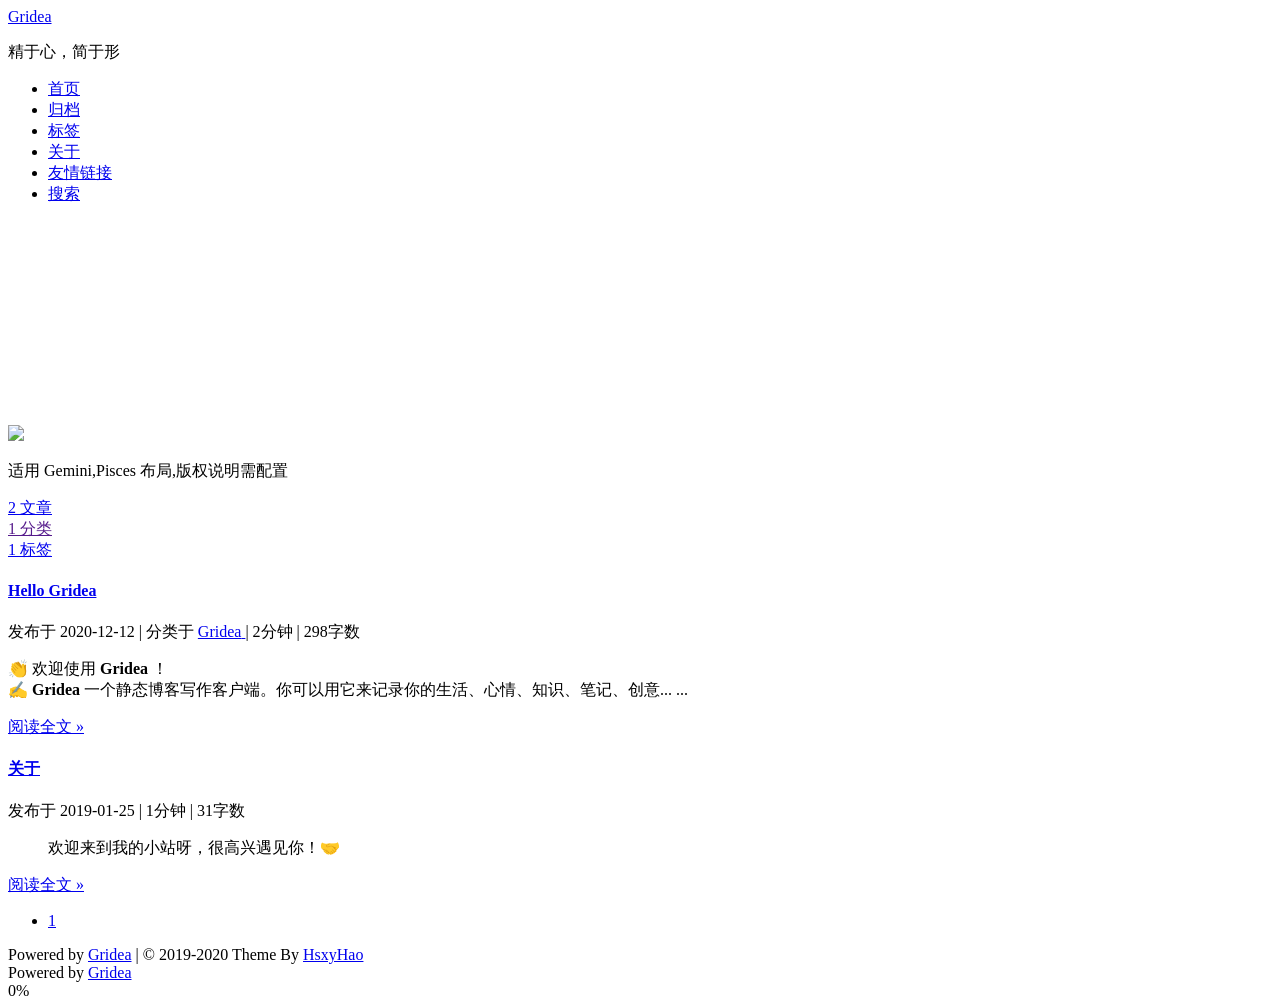
==== index.html @ 8494e942 "update from gridea: 2021-04-01 00:07:51" ====
<!DOCTYPE html>
<html>

<head>
  <meta charset="UTF-8" />

<meta name="viewport" content="width=device-width, initial-scale=1.0, user-scalable=no">
<meta name="keywords" content="Gridea静态个人博客">
<meta name="description" content="温故而知新">
<meta name="theme-color" content="#000">
<title>Gridea</title>
<link rel="shortcut icon" href="https://cdn.jsdelivr.net/gh/feiyu0/gridea.github.io@gridea/favicon.ico?v=1617206867383">
<link rel="stylesheet" href="https://cdn.jsdelivr.net/gh/feiyu0/gridea.github.io@gridea/media/css/pisces.css">
<link rel="stylesheet" href="https://cdn.jsdelivr.net/gh/feiyu0/gridea.github.io@gridea/media/fonts/font-awesome.css">
<link
  href="//fonts.googleapis.com/css?family=Monda:300,300italic,400,400italic,700,700italic|Roboto Slab:300,300italic,400,400italic,700,700italic|Rosario:300,300italic,400,400italic,700,700italic|PT Mono:300,300italic,400,400italic,700,700italic&subset=latin,latin-ext"
  rel="stylesheet" type="text/css">

<link href="https://cdn.jsdelivr.net/gh/feiyu0/gridea.github.io@gridea/media/hljs/styles/androidstudio.css"
  rel="stylesheet">

<link rel="stylesheet" href="https://cdn.jsdelivr.net/gh/feiyu0/gridea.github.io@gridea/styles/main.css">

<script src="https://cdn.jsdelivr.net/gh/feiyu0/gridea.github.io@gridea/media/hljs/highlight.js"></script>
<script src="https://cdn.jsdelivr.net/npm/velocity-animate@1.5.0/velocity.min.js"></script>
<script src="https://cdn.jsdelivr.net/npm/velocity-animate@1.5.0/velocity.ui.min.js"></script>
<link rel="stylesheet" href="https://cdn.jsdelivr.net/npm/katex@0.11.1/dist/katex.min.css"
  integrity="sha384-zB1R0rpPzHqg7Kpt0Aljp8JPLqbXI3bhnPWROx27a9N0Ll6ZP/+DiW/UqRcLbRjq" crossorigin="anonymous">


<script defer src="https://cdn.jsdelivr.net/npm/katex@0.11.1/dist/katex.min.js"
  integrity="sha384-y23I5Q6l+B6vatafAwxRu/0oK/79VlbSz7Q9aiSZUvyWYIYsd+qj+o24G5ZU2zJz" crossorigin="anonymous"></script>
<script defer src="https://cdn.jsdelivr.net/npm/katex@0.11.1/dist/contrib/auto-render.min.js"
  integrity="sha384-kWPLUVMOks5AQFrykwIup5lo0m3iMkkHrD0uJ4H5cjeGihAutqP0yW0J6dpFiVkI" crossorigin="anonymous"
  onload="renderMathInElement(document.body);"></script>





</head>

<body>
  <div class="head-top-line"></div>
  <div class="header-box">
    
<div class="pisces">
  <header class="header  ">
    <div class="blog-header box-shadow-wrapper bg-color " id="header">
      <div class="nav-toggle" id="nav_toggle">
        <div class="toggle-box">
          <div class="line line-top"></div>
          <div class="line line-center"></div>
          <div class="line line-bottom"></div>
        </div>
      </div>
      <div class="site-meta">       
        <div class="site-title">
          
            <a href="/" class="brand">
              <span>Gridea</span>
            </a>  
          
        </div>
        
          <p class="subtitle">精于心，简于形</p>
        
      </div>
      <nav class="site-nav" id="site_nav">
        <ul id="nav_ul">
          
            
            
              
            
            <li class="nav-item nav-item-active">
              
              
                <a href="/" target="_self">
                  <i class="fa fa-home"></i> 首页
                </a>
              
            </li>
          
            
            
              
            
            <li class="nav-item ">
              
              
                <a href="/archives/" target="_self">
                  <i class="fa fa-archive"></i> 归档
                </a>
              
            </li>
          
            
            
              
            
            <li class="nav-item ">
              
              
                <a href="/tags/" target="_self">
                  <i class="fa fa-tags"></i> 标签
                </a>
              
            </li>
          
            
            
              
            
            <li class="nav-item ">
              
              
                <a href="/post/about/" target="_self">
                  <i class="fa fa-user"></i> 关于
                </a>
              
            </li>
          
          
            
              <li class="nav-item ">
                <a href="/friends/" target="_self">
                  
                    <i class="fa fa-address-book"></i> 友情链接
                  
                </a>
              </li>
            
          
          
            <li id="fa_search" class="nav-item">
              <a href="javascript:void(0);">
                <i class="fa fa-search"></i> <span class="language" data-lan="search">搜索</span>
              </a>
            </li>
          
        </ul>
      </nav>
    </div>
  </header>
</div>

<script type="text/javascript"> 
 
  let showNav = true;

  let navToggle = document.querySelector('#nav_toggle'),
  siteNav = document.querySelector('#site_nav');
  
  function navClick() {
    let sideBar = document.querySelector('.sidebar');
    let navUl = document.querySelector('#nav_ul');
    navToggle.classList.toggle('nav-toggle-active');
    siteNav.classList.toggle('nav-menu-active');
    if (siteNav.classList.contains('nav-menu-active')) {
      siteNav.style = "height: " + (navUl.children.length * 42) +"px !important";
    } else {
      siteNav.style = "";
    }
  }

  navToggle.addEventListener('click',navClick);  
</script>
  </div>
  <div class="main-continer">
    
    <div
      class="section-layout pisces ">
      <div class="section-layout-wrapper">
        <div id="sidebarMeta" class="sidebar">
    
<div class="sidebar-wrapper box-shadow-wrapper bg-color">
  <div class="sidebar-item">
    <img class="site-author-image right-motion" src="https://cdn.jsdelivr.net/gh/feiyu0/gridea.github.io@gridea/images/avatar.png"/>
    <p class="site-author-name">适用 Gemini,Pisces 布局,版权说明需配置</p>
    
  </div>
  <div class="sidebar-item side-item-stat right-motion">
    <div class="sidebar-item-box">
      <a href="/archives/">
        
        <span class="site-item-stat-count">2</span>
        <span class="site-item-stat-name language" data-lan="article">文章</span>
      </a>
    </div>
    <div class="sidebar-item-box">
      <a href="">
        <span class="site-item-stat-count">1</span>
        <span class="site-item-stat-name language" data-lan="category">分类</span>
      </a>
    </div>
    <div class="sidebar-item-box">
      <a href="/tags/">
        <span class="site-item-stat-count">1</span>
        <span class="site-item-stat-name language" data-lan="tag">标签</span>
      </a>
    </div>
  </div>
  
    
  
  



</div>
</div>
<script>
  let sidebarMeta = document.querySelector('#sidebarMeta');
  let scheme = 'pisces';
  let sidebarWrapper = document.querySelector('.sidebar-wrapper');
  if (sidebarMeta && (scheme === 'pisces' || scheme === 'gemini')) {
    document.addEventListener('scroll', function(e) {
      if (document.scrollingElement.scrollTop > parseInt(sidebarMeta.style.marginTop) + 10) {
        sidebarWrapper.classList.add('home-sidebar-fixed')
      } else {
        sidebarWrapper.classList.remove('home-sidebar-fixed')
      }
    });
  }
  </script>
        <div class="section-box pisces">
          <section class="section bg-color posts-expand slide-down-in">
            
  <article class="post-list-box  post box-shadow-wrapper">
    <div class="article-wrapper bg-color">
      <section class="post-header">
  <h1 class="post-title">
    <a class="post-title-link" href="https://tech.tichieru.bid/post/hello-gridea/">
      Hello Gridea
    </a>
  </h1>
  <div class="post-meta">
    
    <span class="meta-item pc-show">
      <i class="fa fa-calendar-o"></i>
      <span class="language" data-lan="publish">发布于</span>
      <span class="publish-time" data-t="2020-12-12 00:00:00">2020-12-12</span>
      <span class="post-meta-divider pc-show">|</span>
    </span>
    
    <span class="meta-item">
      <i class="fa fa-folder-o"></i>
      <span class="pc-show language" data-lan="category-in">分类于</span>
      
      
      <a href="https://tech.tichieru.bid/tag/OXZzMtm9F/">
        <span>Gridea</span>
      </a>
      
      
    </span>
    <span class="post-meta-divider">|</span>
    
    <span class="meta-item">
      <i class="fa fa-clock-o"></i>
      <span>2<span class="language" data-lan="minute">分钟</span></span>
    </span>
    <span class="meta-item">
      <span class="post-meta-divider">|</span>
      <i class="fa fa-file-word-o"></i>
      <span>298<span class="pc-show language" data-lan="words">字数</span></span>
    </span>
    
  </div>
</section>
      <div class="post-body">
        
        
          
            <p>👏  欢迎使用 <strong>Gridea</strong> ！<br>
✍️  <strong>Gridea</strong> 一个静态博客写作客户端。你可以用它来记录你的生活、心情、知识、笔记、创意... ...</p>

          
        
        
        <div class="post-button text-center">
          <a class="btn language" data-lan="read-more" href="https://tech.tichieru.bid/post/hello-gridea/" rel="contents">
            阅读全文 »
          </a>
        </div>
        
      </div>
      
        <footer class="post-footer">
          <div class="post-eof"></div>
        </footer>
      
    </div>
  </article>

  <article class="post-list-box  post box-shadow-wrapper">
    <div class="article-wrapper bg-color">
      <section class="post-header">
  <h1 class="post-title">
    <a class="post-title-link" href="https://tech.tichieru.bid/post/about/">
      关于
    </a>
  </h1>
  <div class="post-meta">
    
    <span class="meta-item pc-show">
      <i class="fa fa-calendar-o"></i>
      <span class="language" data-lan="publish">发布于</span>
      <span class="publish-time" data-t="2019-01-25 19:09:48">2019-01-25</span>
      <span class="post-meta-divider pc-show">|</span>
    </span>
    
    <span class="meta-item">
      <i class="fa fa-clock-o"></i>
      <span>1<span class="language" data-lan="minute">分钟</span></span>
    </span>
    <span class="meta-item">
      <span class="post-meta-divider">|</span>
      <i class="fa fa-file-word-o"></i>
      <span>31<span class="pc-show language" data-lan="words">字数</span></span>
    </span>
    
  </div>
</section>
      <div class="post-body">
        
        
          
            <!-- 没有手动摘要切开启了自动摘要,则根据配置筛除摘要内容 -->
            
            
              
              
              
            
              
              
              
            
              
              
              
            
            
              <p><blockquote>
<p>欢迎来到我的小站呀，很高兴遇见你！🤝</p>
</blockquote>

                
              <p>
            
          
        
        
        <div class="post-button text-center">
          <a class="btn language" data-lan="read-more" href="https://tech.tichieru.bid/post/about/" rel="contents">
            阅读全文 »
          </a>
        </div>
        
      </div>
      
        <footer class="post-footer">
          <div class="post-eof"></div>
        </footer>
      
    </div>
  </article>
  
            
            
<div class="page bg-color">
  <ul class="pagination-ul">
    
    
      
        <li class="pagination-li pagination-active">
            <a href="/page/../">
              1
            </a>
        </li>
      
    
    
  </ul>
</div>
          </section>
        </div>
      </div>
    </div>
    <div class="footer-box">
  <footer class="footer">
    <div class="copyright">
      Powered by <a href="https://github.com/getgridea/gridea" target="_blank">Gridea</a> | © 2019-2020 Theme By <a
        href="https://github.com/hsxyhao/gridea-theme-next" target="_blank">HsxyHao</a>
    </div>
    <div class="poweredby">
      Powered by <a href="https://github.com/getgridea/gridea" target="_blank">Gridea</a>
    </div>
  </footer>
  
  
  <div class="pisces back-to-top" id="back_to_top">
    <i class="fa fa-arrow-up"></i>
    
    <span class="scrollpercent">
      <span id="back_to_top_text">0</span>%
    </span>
    
  </div>
  
  
  
  
  <link rel="stylesheet" href="https://cdn.jsdelivr.net/npm/aplayer@1.10.1/dist/APlayer.min.css">
  <script src="https://cdn.jsdelivr.net/npm/aplayer@1.10.1/dist/APlayer.min.js"></script>
  <div class="aplayer" id="aplayer"></div>
  <script>
  let musics = JSON.parse('[{"author":"テイルズウィーバー オリジナル・サウンドトラック プラス","cover":"","lrc":"","musicLink":"https://cdn.jsdelivr.net/gh/feiyu0/gridea.github.io@gridea/01. Till the End of Infinity(3Dムービーオープニング).mp3","musicName":"Till the End of Infinity(3Dムービーオープニング)"}]');
  let mediaMusic = [];
  for (let i = 0; i < musics.length; i++) {
    let item = musics[i];
    mediaMusic.push({
      name: item.musicName,
      artist: item.author,
      url: item.musicLink,
      lrc: item.lrc,
      cover: item.cover
    });
  }

  const ap = new APlayer({
      container: document.getElementById('aplayer'),
      fixed: true,
      lrcType: 3,
      listFolded: false,
      listMaxHeight: 90,
      audio: mediaMusic
  });
  window.addEventListener('load', function() {
    let postBody = document.querySelector('#post_body');
    let hs = ['h1', 'h2', 'h3', 'h4', 'h5', 'h6'];
    postBody && hs.forEach(h => {
      let helems = postBody.querySelectorAll(h);
      if (helems.length > 0) {
        helems.forEach(elem => {
          elem.id = encodeURI(elem.id);
        })
      }
    })
  })
  </script>


  
</div>
<script>

  let sideBarOpen = 'sidebar-open';
  let body = document.body;
  let back2Top = document.querySelector('#back_to_top'),
    back2TopText = document.querySelector('#back_to_top_text'),
    drawerBox = document.querySelector('#drawer_box'),
    rightSideBar = document.querySelector('.sidebar'),
    viewport = document.querySelector('body');

  function scrollAnimation(currentY, targetY) {

    let needScrollTop = targetY - currentY
    let _currentY = currentY
    setTimeout(() => {
      const dist = Math.ceil(needScrollTop / 10)
      _currentY += dist
      window.scrollTo(_currentY, currentY)
      if (needScrollTop > 10 || needScrollTop < -10) {
        scrollAnimation(_currentY, targetY)
      } else {
        window.scrollTo(_currentY, targetY)
      }
    }, 1)
  }

  back2Top.addEventListener("click", function (e) {
    scrollAnimation(document.scrollingElement.scrollTop, 0);
    e.stopPropagation();
    return false;
  });

  window.addEventListener('scroll', function (e) {
    let percent = document.scrollingElement.scrollTop / (document.scrollingElement.scrollHeight - document.scrollingElement.clientHeight) * 100;
    if (percent > 1 && !back2Top.classList.contains('back-top-active')) {
      back2Top.classList.add('back-top-active');
    }
    if (percent == 0) {
      back2Top.classList.remove('back-top-active');
    }
    if (back2TopText) {
      back2TopText.textContent = Math.floor(percent);
    }
  });


  let hasCacu = false;
  window.onresize = function () {
    calcuHeight();
  }

  function calcuHeight() {
    // 动态调整站点概览高度
    if (!hasCacu && back2Top.classList.contains('pisces') || back2Top.classList.contains('gemini')) {
      let sideBar = document.querySelector('.sidebar');
      let navUl = document.querySelector('#site_nav');
      sideBar.style = 'margin-top:' + (navUl.offsetHeight + navUl.offsetTop + 15) + 'px;';
      hasCacu = true;
    }
  }
  calcuHeight();

  let open = false, MOTION_TIME = 300, RIGHT_MOVE_DIS = '320px';

  if (drawerBox) {
    let rightMotions = document.querySelectorAll('.right-motion');
    let right = drawerBox.classList.contains('right');

    let transitionDir = right ? "transition.slideRightIn" : "transition.slideLeftIn";

    let openProp, closeProp;
    if (right) {
      openProp = {
        paddingRight: RIGHT_MOVE_DIS
      };
      closeProp = {
        paddingRight: '0px'
      };
    } else {
      openProp = {
        paddingLeft: RIGHT_MOVE_DIS
      };
      closeProp = {
        paddingLeft: '0px'
      };
    }

    drawerBox.onclick = function () {
      open = !open;
      window.Velocity(rightSideBar, 'stop');
      window.Velocity(viewport, 'stop');
      window.Velocity(rightMotions, 'stop');
      if (open) {
        window.Velocity(rightSideBar, {
          width: RIGHT_MOVE_DIS
        }, {
          duration: MOTION_TIME,
          begin: function () {
            window.Velocity(rightMotions, transitionDir, {});
          }
        })
        window.Velocity(viewport, openProp, {
          duration: MOTION_TIME
        });
      } else {
        window.Velocity(rightSideBar, {
          width: '0px'
        }, {
          duration: MOTION_TIME,
          begin: function () {
            window.Velocity(rightMotions, {
              opacity: 0
            });
          }
        })
        window.Velocity(viewport, closeProp, {
          duration: MOTION_TIME
        });
      }
      for (let i = 0; i < drawerBox.children.length; i++) {
        drawerBox.children[i].classList.toggle('muse-line');
      }
      drawerBox.classList.toggle(sideBarOpen);
    }
  }

  // 链接跳转
  let newWindow = 'false'
  if (newWindow === 'true') {
    let links = document.querySelectorAll('.post-body a')
    links.forEach(item => {
      if (!item.classList.contains('btn')) {
        item.setAttribute("target", "_blank");
      }
    })
  }

  let faSearch = document.querySelector('#fa_search');
  faSearch.addEventListener('click', function () {
    document.querySelector('#search_mask').style = ''
  })

  // 代码高亮
  hljs.initHighlightingOnLoad();
  
  // 离开当前页title变化
  var leaveTitle = "";
  if (leaveTitle) {
    document.addEventListener('visibilitychange', function () {
      if (document.visibilityState == 'hidden') {
        normal_title = document.title;
        document.title = leaveTitle;
      } else {
        document.title = normal_title;
      }
    });
  }

</script>

<link rel="stylesheet" href="https://cdn.jsdelivr.net/gh/fancyapps/fancybox@3.5.7/dist/jquery.fancybox.min.css" />
<script src="https://cdn.jsdelivr.net/gh/fancyapps/fancybox@3.5.7/dist/jquery.fancybox.min.js"></script>

<script>
  let images = document.querySelectorAll('.section img');
  console.log(images);
  images.forEach(image => {
    var parent = image.parentElement;
    var next = image.nextElementSibling;
    parent.removeChild(image);
    var aelem = document.createElement('a');
    aelem.href = image.src;
    aelem.dataset['fancybox'] = 'images';
    aelem.dataset['rel'] = 'fancybox-button';
    aelem.classList.add('fancybox');
    aelem.appendChild(image);
    parent.insertBefore(aelem, next);
  })
</script>
  </div>
</body>

<div class="search-mask" id="search_mask" style="display: none;">
  <div class="search-box">
    <div class="search-title">
      <i class="fa fa-search"></i>
      <div class="input-box">
        <input id="search" type="text" class="language" data-lan="search" placeholder="搜索">
      </div>
      <i id="close" class="fa fa-times-circle"></i>
    </div>
    <div class="stat-box">
      <span id="stat_count">0</span><span class="language" data-lan="stat">条相关条目，使用了</span><span id="stat_times">0</span><span class="language" data-lan="stat-time">毫秒</span>
      <hr>
    </div>
    <div class="result" id="result">
      
      <div class="item">
        <a class="result-title" style="opacity: 0;" href="https://tech.tichieru.bid/post/hello-gridea/"" data-c="
          &lt;p&gt;👏  欢迎使用 &lt;strong&gt;Gridea&lt;/strong&gt; ！&lt;br&gt;
✍️  &lt;strong&gt;Gridea&lt;/strong&gt; 一个静态博客写作客户端。你可以用它来记录你的生活、心情、知识、笔记、创意... ...&lt;/p&gt;
&lt;!-- more --&gt;
&lt;p&gt;&lt;a href=&#34;https://github.com/getgridea/gridea&#34;&gt;Github&lt;/a&gt;&lt;br&gt;
&lt;a href=&#34;https://gridea.dev/&#34;&gt;Gridea 主页&lt;/a&gt;&lt;br&gt;
&lt;a href=&#34;http://fehey.com/&#34;&gt;示例网站&lt;/a&gt;&lt;/p&gt;
&lt;h2 id=&#34;特性&#34;&gt;特性👇&lt;/h2&gt;
&lt;p&gt;📝  你可以使用最酷的 &lt;strong&gt;Markdown&lt;/strong&gt; 语法，进行快速创作&lt;/p&gt;
&lt;p&gt;🌉  你可以给文章配上精美的封面图和在文章任意位置插入图片&lt;/p&gt;
&lt;p&gt;🏷️  你可以对文章进行标签分组&lt;/p&gt;
&lt;p&gt;📋  你可以自定义菜单，甚至可以创建外部链接菜单&lt;/p&gt;
&lt;p&gt;💻  你可以在 &lt;strong&gt;Windows&lt;/strong&gt;，&lt;strong&gt;MacOS&lt;/strong&gt; 或 &lt;strong&gt;Linux&lt;/strong&gt; 设备上使用此客户端&lt;/p&gt;
&lt;p&gt;🌎  你可以使用 &lt;strong&gt;𝖦𝗂𝗍𝗁𝗎𝖻 𝖯𝖺𝗀𝖾𝗌&lt;/strong&gt; 或 &lt;strong&gt;Coding Pages&lt;/strong&gt; 向世界展示，未来将支持更多平台&lt;/p&gt;
&lt;p&gt;💬  你可以进行简单的配置，接入 &lt;a href=&#34;https://github.com/gitalk/gitalk&#34;&gt;Gitalk&lt;/a&gt; 或 &lt;a href=&#34;https://github.com/SukkaW/DisqusJS&#34;&gt;DisqusJS&lt;/a&gt; 评论系统&lt;/p&gt;
&lt;p&gt;🇬🇧  你可以使用&lt;strong&gt;中文简体&lt;/strong&gt;或&lt;strong&gt;英语&lt;/strong&gt;&lt;/p&gt;
&lt;p&gt;🌁  你可以任意使用应用内默认主题或任意第三方主题，强大的主题自定义能力&lt;/p&gt;
&lt;p&gt;🖥  你可以自定义源文件夹，利用 OneDrive、百度网盘、iCloud、Dropbox 等进行多设备同步&lt;/p&gt;
&lt;p&gt;🌱 当然 &lt;strong&gt;Gridea&lt;/strong&gt; 还很年轻，有很多不足，但请相信，它会不停向前 🏃&lt;/p&gt;
&lt;p&gt;未来，它一定会成为你离不开的伙伴&lt;/p&gt;
&lt;p&gt;尽情发挥你的才华吧！&lt;/p&gt;
&lt;p&gt;😘 Enjoy~&lt;/p&gt;
">Hello Gridea</a>
      </div>
      
      <div class="item">
        <a class="result-title" style="opacity: 0;" href="https://tech.tichieru.bid/post/about/"" data-c="
          &lt;blockquote&gt;
&lt;p&gt;欢迎来到我的小站呀，很高兴遇见你！🤝&lt;/p&gt;
&lt;/blockquote&gt;
&lt;h2 id=&#34;关于本站&#34;&gt;🏠 关于本站&lt;/h2&gt;
&lt;h2 id=&#34;博主是谁&#34;&gt;👨‍💻 博主是谁&lt;/h2&gt;
&lt;h2 id=&#34;兴趣爱好&#34;&gt;⛹ 兴趣爱好&lt;/h2&gt;
&lt;h2 id=&#34;联系我呀&#34;&gt;📬 联系我呀&lt;/h2&gt;
">关于</a>
      </div>
      
    </div>
    <div class="page">
      <div id="page_ul"></div>
    </div>
  </div>
</div>
<script>
  !function () {
    let searchMask = document.querySelector('#search_mask');
    let result = document.querySelector('#result');
    let items = document.querySelectorAll('.item');
    let searchBox = document.querySelector('#search');
    let statCount = document.querySelector('#stat_count');
    let statTimes = document.querySelector('#stat_times');
    let pageUl = document.querySelector('#page_ul');
    let close = document.querySelector('#close');
    
    close.addEventListener('click', function() {
      searchMask.style = 'display: none;'
    })

    let finds = [];
    let contents = [];
    let pageSize = 10;
    items.forEach(item => {
      let a = item.querySelector('a');
      contents.push({
        title: a.innerText,
        details: a.dataset.c,
        link: a.href
      })
      item.remove();
    })

    function insertStr(soure, start, count) {
      let newStr = soure.substr(start, count);
      return soure.slice(0, start) + '<em>' + newStr + '</em>' + soure.slice(start + count);
    }

    pageUl.addEventListener('click', function(event) {
      let target = event.target;
      if (target.__proto__ === HTMLSpanElement.prototype) {
        appendResults(parseInt(target.dataset.i));
      }
    })

    function appendResults(index) {
      let htmlResult = '';
      let start = index || 0;
      let end = Math.min(start + pageSize, finds.length);
      for (let i = start; i < end; i++) {
        const current = finds[i];
        let html = current.title;
        let sum = 0;
        let positions = current.positions;
        positions.forEach(position => {
          html = insertStr(html, position.start + sum, position.count);
          sum += 9;
        })
        htmlResult += `<div class="item"><a class="result-title" href="${current.link}">${html}</a></div>`;
      }
      result.innerHTML = htmlResult;
      pageUl.innerHTML = '';
      let count = finds.length / pageSize;
      let lis = '';
      if (start !== 0) {
        lis += `<span class="fa fa-angle-left" data-i='${start - 1}'></span>`;
      }
      for (let i = 0; i < count; i++) {
        lis += `<span class='${i === start?'current':''}' data-i='${i}'>${i+1}</span>`;     
      }
      if (start+1 < count) {
        lis += `<span class="fa fa-angle-right" data-i='${start+1}'></span>`;  
      }
      pageUl.innerHTML = lis;
    }

    function search(delay) {
      let timer = null
      return function () {
        clearTimeout(timer)
        timer = setTimeout(() => {
          let start = Date.now();
          let segments = searchBox.value.split(' ').filter(c => c != '');
          if (segments.length <= 0) {
            return;
          }
          finds = [];
          let htmlResult = '';
          contents.forEach(content => {
            let title = content.title;
            let positions = [];
            let find = false;
            segments.forEach((segment) => {
              if (content.title.includes(segment)) {
                find = true;
                positions.push({
                  start: content.title.indexOf(segment),
                  count: segment.length
                })
              } else if (content.details.includes(segment)) {
                find = true;
              }
            });
            if (find) {
              finds.push({
                title: content.title,
                link: content.link,
                positions
              });
            }
          })
          appendResults(0);
          statCount.textContent = finds.length;
          statTimes.textContent = Date.now() - start;
        }, delay)
      }
    }
    searchBox.addEventListener('input', search(200));
  }()
</script>

<input hidden id="copy" />
<script>
  !function () {
    let times = document.querySelectorAll('.publish-time');
    for (let i = 0; i < times.length; i++) {
      let date = times[i].dataset.t;
      let time = Math.floor((new Date().getTime() - new Date(date).getTime()) / 1000);
      if (time < 60) {
        str = time + '秒之前';
      } else if (time < 3600) {
        str = Math.floor(time / 60) + '分钟之前';
      } else if (time >= 3600 && time < 86400) {
        str = Math.floor(time / 3600) + '小时之前';
      } else if (time >= 86400 && time < 259200) {
        str = Math.floor(time / 86400) + '天之前';
      } else {
        str = times[i].textContent;
      }
      times[i].textContent = str;
    }
  }();
</script>

<script>
  let language = '';
  if (language !== '') {
    let map = new Map();
    if (language === 'en') {
      map.set('search', 'Search');
      map.set('category', 'Categories');
      map.set('article', 'Articles');
      map.set('tag', 'Tags');
      map.set('top', 'Top');
      map.set('publish', 'published');
      map.set('minute', ' minutes');
      map.set('read-more', 'Read More');
      map.set('view', 'View');
      map.set('words', ' words');
      map.set('category-in', 'category in');
      map.set('preview', 'Meta');
      map.set('index', 'Toc');
      map.set('no-archives', "You haven't created yet");
      map.set('archives', " articles in total");
      map.set('cloud-tags', " tags in total");
      map.set('copyright', "Copyright: ");
      map.set('author', "Author: ");
      map.set('link', "Link: ");
      map.set('leave-message', "Leave a message");
      map.set('format', "Links Format");
      map.set('site-name', "Name: ");
      map.set('site-link', "Link: ");
      map.set('site-desc', "Desc: ");
      map.set('stat', " related results, taking ");
      map.set('stat-time', " ms");
      map.set('site-img', "Image: ");
    }

    if (map.size > 0) {
      let lanElems = document.querySelectorAll('.language');
      lanElems.forEach(elem => {
        let lan = elem.dataset.lan, text = map.get(lan);
        if (elem.__proto__ === HTMLInputElement.prototype) {
          elem.placeholder = text
        } else {
          if (elem.dataset.count) {
            text = elem.dataset.count + text;
          }
          elem.textContent = text;
        }
      })
    }
  }
  //拿来主义(真香)^_^，Clipboard 实现摘自掘金 https://juejin.im/post/5aefeb6e6fb9a07aa43c20af
  window.Clipboard = (function (window, document, navigator) {
    var textArea,
      copy;

    // 判断是不是ios端
    function isOS() {
      return navigator.userAgent.match(/ipad|iphone/i);
    }
    //创建文本元素
    function createTextArea(text) {
      textArea = document.createElement('textArea');
      textArea.value = text;
      textArea.style.width = 0;
      textArea.style.height = 0;
      textArea.clientHeight = 0;
      textArea.clientWidth = 0;
      document.body.appendChild(textArea);
    }
    //选择内容
    function selectText() {
      var range,
        selection;

      if (isOS()) {
        range = document.createRange();
        range.selectNodeContents(textArea);
        selection = window.getSelection();
        selection.removeAllRanges();
        selection.addRange(range);
        textArea.setSelectionRange(0, 999999);
      } else {
        textArea.select();
      }
    }

    //复制到剪贴板
    function copyToClipboard() {
      try {
        document.execCommand("Copy")
      } catch (err) {
        alert("复制错误！请手动复制！")
      }
      document.body.removeChild(textArea);
    }

    copy = function (text) {
      createTextArea(text);
      selectText();
      copyToClipboard();
    };

    return {
      copy: copy
    };
  })(window, document, navigator);

  function copyCode(e) {
    if (e.srcElement.tagName === 'SPAN' && e.srcElement.classList.contains('copy-code')) {
      let code = e.currentTarget.querySelector('code');
      var text = code.innerText;
      if (e.srcElement.textContent === '复制成功') {
        return;
      }
      e.srcElement.textContent = '复制成功';
      (function (elem) {
        setTimeout(() => {
          if (elem.textContent === '复制成功') {
            elem.textContent = '复制代码'
          }
        }, 1000);
      })(e.srcElement)
      Clipboard.copy(text);
    }
  }

  let pres = document.querySelectorAll('pre');
  pres.forEach(pre => {
    let code = pre.querySelector('code');
    let copyElem = document.createElement('span');
    copyElem.classList.add('copy-code');
    copyElem.textContent = '复制代码';
    pre.appendChild(copyElem);
    pre.onclick = copyCode
  })

</script>
<script src="https://cdn.jsdelivr.net/gh/feiyu0/gridea.github.io@gridea/media/js/motion.js"></script>



<canvas class="fireworks" style="position: fixed;left: 0;top: 0;z-index: 1; pointer-events: none;"></canvas>
<script type="text/javascript" src="//cdn.bootcss.com/animejs/2.2.0/anime.min.js"></script>
<script type="text/javascript" src="https://cdn.jsdelivr.net/gh/feiyu0/gridea.github.io@gridea/media/js/mouse/fireworks.js"></script>





</html>
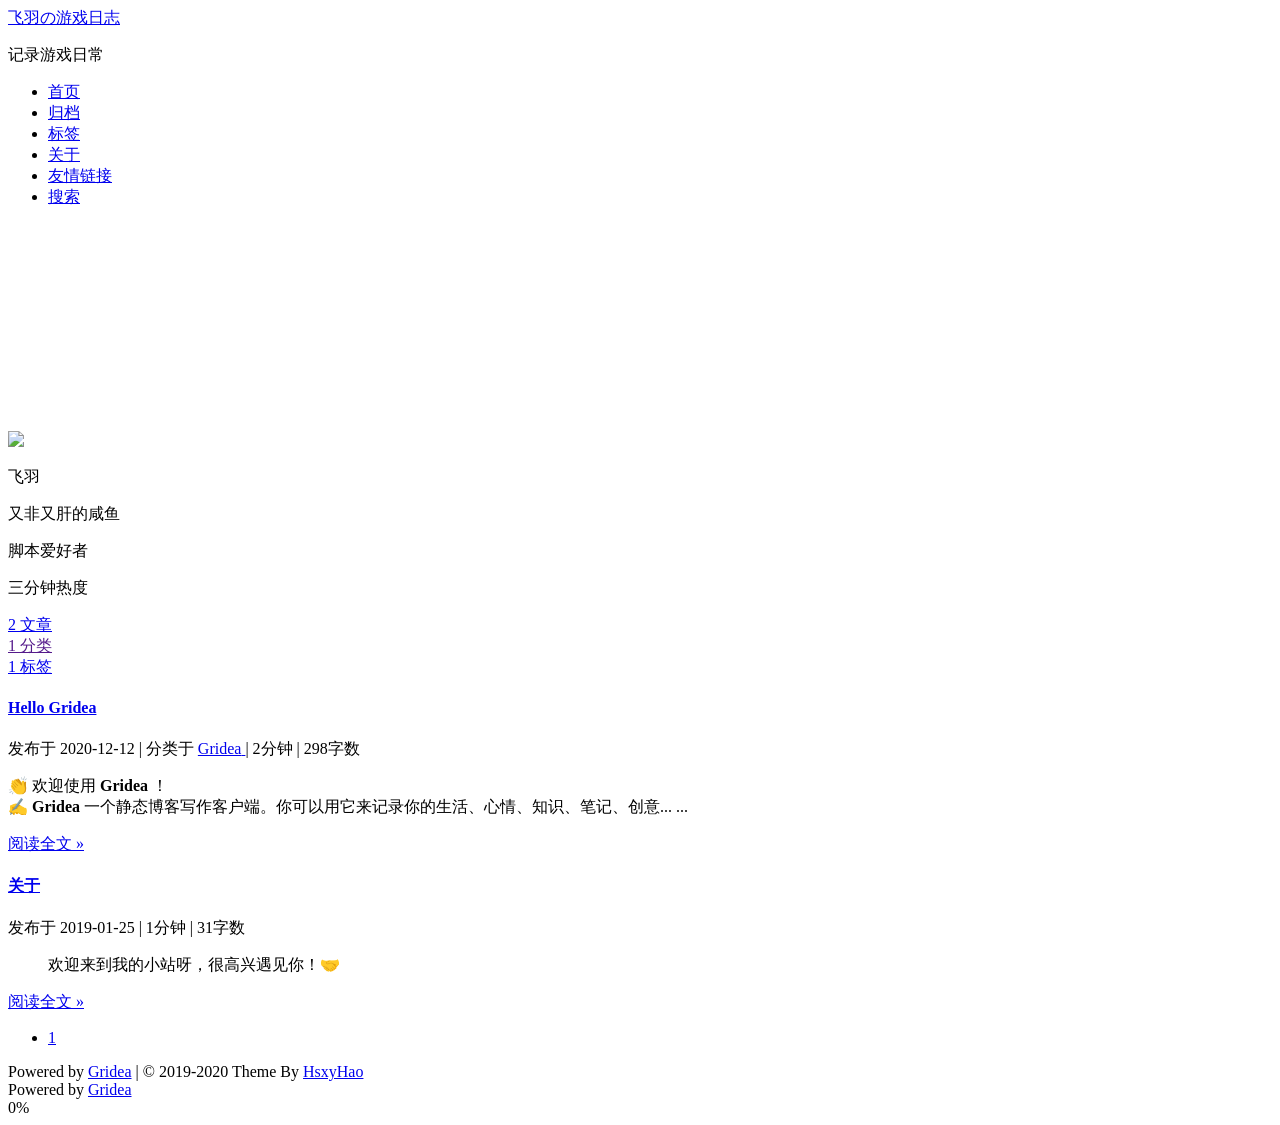
==== commit 59d21677: "update from gridea: 2021-04-01 00:35:00" ====
--- a/index.html
+++ b/index.html
@@ -5,11 +5,11 @@
   <meta charset="UTF-8" />
 
 <meta name="viewport" content="width=device-width, initial-scale=1.0, user-scalable=no">
-<meta name="keywords" content="Gridea静态个人博客">
-<meta name="description" content="温故而知新">
+<meta name="keywords" content="游戏日志">
+<meta name="description" content="记录游戏日常">
 <meta name="theme-color" content="#000">
-<title>Gridea</title>
-<link rel="shortcut icon" href="https://cdn.jsdelivr.net/gh/feiyu0/gridea.github.io@gridea/favicon.ico?v=1617206867383">
+<title>飞羽の游戏日志</title>
+<link rel="shortcut icon" href="https://cdn.jsdelivr.net/gh/feiyu0/gridea.github.io@gridea/favicon.ico?v=1617208497254">
 <link rel="stylesheet" href="https://cdn.jsdelivr.net/gh/feiyu0/gridea.github.io@gridea/media/css/pisces.css">
 <link rel="stylesheet" href="https://cdn.jsdelivr.net/gh/feiyu0/gridea.github.io@gridea/media/fonts/font-awesome.css">
 <link
@@ -58,12 +58,12 @@
         <div class="site-title">
           
             <a href="/" class="brand">
-              <span>Gridea</span>
+              <span>飞羽の游戏日志</span>
             </a>  
           
         </div>
         
-          <p class="subtitle">精于心，简于形</p>
+          <p class="subtitle">记录游戏日常</p>
         
       </div>
       <nav class="site-nav" id="site_nav">
@@ -177,7 +177,20 @@
 <div class="sidebar-wrapper box-shadow-wrapper bg-color">
   <div class="sidebar-item">
     <img class="site-author-image right-motion" src="https://cdn.jsdelivr.net/gh/feiyu0/gridea.github.io@gridea/images/avatar.png"/>
-    <p class="site-author-name">适用 Gemini,Pisces 布局,版权说明需配置</p>
+    <p class="site-author-name">飞羽</p>
+    
+    <div class="site-description right-motion">
+      
+      
+      
+        <p>又非又肝的咸鱼 </p>
+      
+        <p> 脚本爱好者 </p>
+      
+        <p> 三分钟热度</p>
+      
+      
+    </div>
     
   </div>
   <div class="sidebar-item side-item-stat right-motion">
@@ -411,48 +424,6 @@
   </div>
   
   
-  
-  
-  <link rel="stylesheet" href="https://cdn.jsdelivr.net/npm/aplayer@1.10.1/dist/APlayer.min.css">
-  <script src="https://cdn.jsdelivr.net/npm/aplayer@1.10.1/dist/APlayer.min.js"></script>
-  <div class="aplayer" id="aplayer"></div>
-  <script>
-  let musics = JSON.parse('[{"author":"テイルズウィーバー オリジナル・サウンドトラック プラス","cover":"","lrc":"","musicLink":"https://cdn.jsdelivr.net/gh/feiyu0/gridea.github.io@gridea/01. Till the End of Infinity(3Dムービーオープニング).mp3","musicName":"Till the End of Infinity(3Dムービーオープニング)"}]');
-  let mediaMusic = [];
-  for (let i = 0; i < musics.length; i++) {
-    let item = musics[i];
-    mediaMusic.push({
-      name: item.musicName,
-      artist: item.author,
-      url: item.musicLink,
-      lrc: item.lrc,
-      cover: item.cover
-    });
-  }
-
-  const ap = new APlayer({
-      container: document.getElementById('aplayer'),
-      fixed: true,
-      lrcType: 3,
-      listFolded: false,
-      listMaxHeight: 90,
-      audio: mediaMusic
-  });
-  window.addEventListener('load', function() {
-    let postBody = document.querySelector('#post_body');
-    let hs = ['h1', 'h2', 'h3', 'h4', 'h5', 'h6'];
-    postBody && hs.forEach(h => {
-      let helems = postBody.querySelectorAll(h);
-      if (helems.length > 0) {
-        helems.forEach(elem => {
-          elem.id = encodeURI(elem.id);
-        })
-      }
-    })
-  })
-  </script>
-
-
   
 </div>
 <script>
@@ -974,6 +945,13 @@
 <script src="https://cdn.jsdelivr.net/gh/feiyu0/gridea.github.io@gridea/media/js/motion.js"></script>
 
 
+<script src="https://cdn.jsdelivr.net/gh/cferdinandi/smooth-scroll/dist/smooth-scroll.polyfills.min.js"></script>
+<script>
+  var scroll = new SmoothScroll('a[href*="#"]', {
+    speed: 200
+  });
+</script>
+
 
 <canvas class="fireworks" style="position: fixed;left: 0;top: 0;z-index: 1; pointer-events: none;"></canvas>
 <script type="text/javascript" src="//cdn.bootcss.com/animejs/2.2.0/anime.min.js"></script>
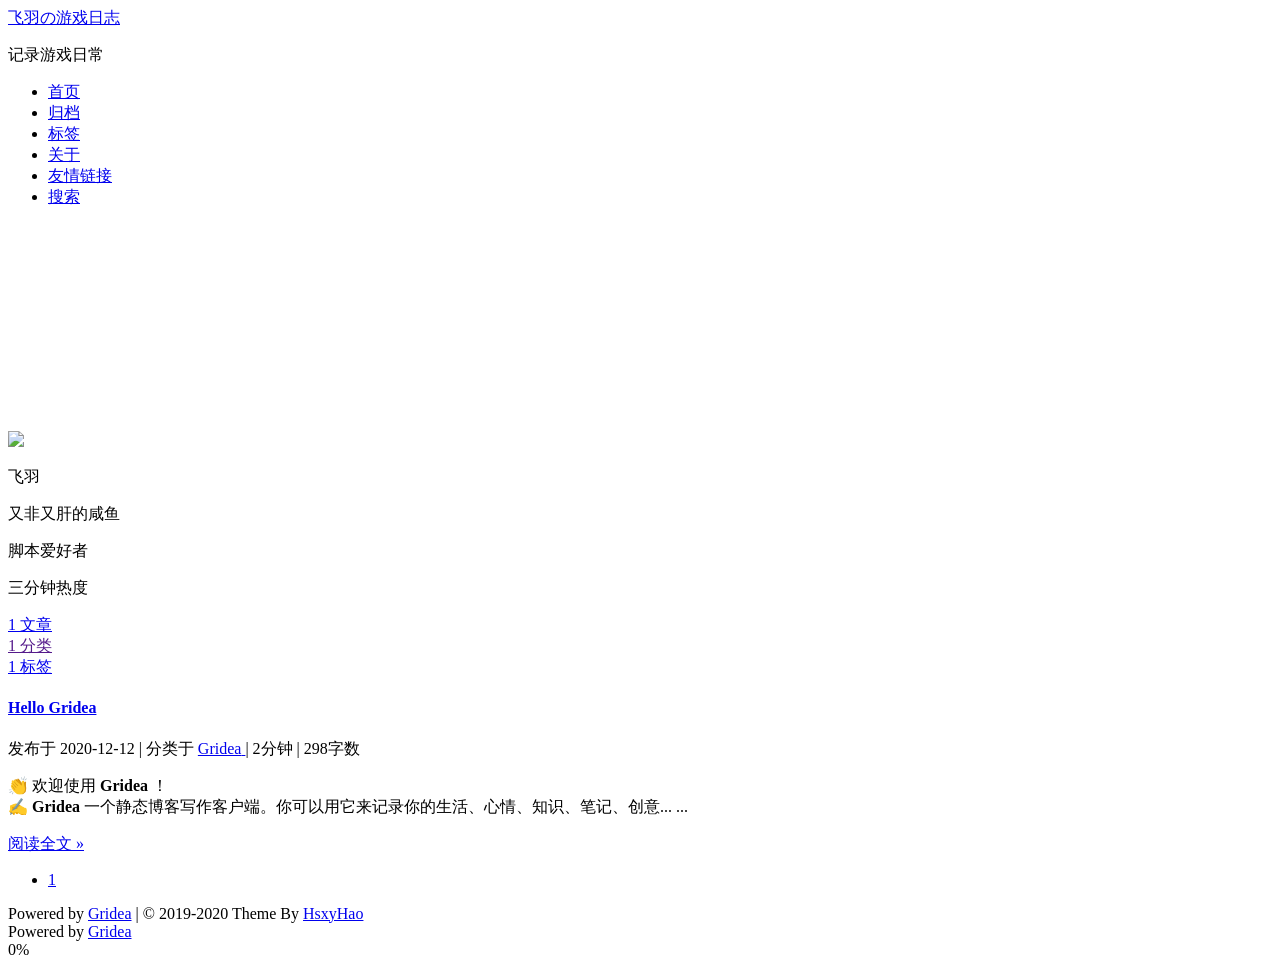
==== commit edf48854: "update from gridea: 2021-04-01 00:39:51" ====
--- a/index.html
+++ b/index.html
@@ -9,7 +9,7 @@
 <meta name="description" content="记录游戏日常">
 <meta name="theme-color" content="#000">
 <title>飞羽の游戏日志</title>
-<link rel="shortcut icon" href="https://cdn.jsdelivr.net/gh/feiyu0/gridea.github.io@gridea/favicon.ico?v=1617208497254">
+<link rel="shortcut icon" href="https://cdn.jsdelivr.net/gh/feiyu0/gridea.github.io@gridea/favicon.ico?v=1617208786402">
 <link rel="stylesheet" href="https://cdn.jsdelivr.net/gh/feiyu0/gridea.github.io@gridea/media/css/pisces.css">
 <link rel="stylesheet" href="https://cdn.jsdelivr.net/gh/feiyu0/gridea.github.io@gridea/media/fonts/font-awesome.css">
 <link
@@ -197,7 +197,7 @@
     <div class="sidebar-item-box">
       <a href="/archives/">
         
-        <span class="site-item-stat-count">2</span>
+        <span class="site-item-stat-count">1</span>
         <span class="site-item-stat-name language" data-lan="article">文章</span>
       </a>
     </div>
@@ -294,80 +294,6 @@
         
         <div class="post-button text-center">
           <a class="btn language" data-lan="read-more" href="https://tech.tichieru.bid/post/hello-gridea/" rel="contents">
-            阅读全文 »
-          </a>
-        </div>
-        
-      </div>
-      
-        <footer class="post-footer">
-          <div class="post-eof"></div>
-        </footer>
-      
-    </div>
-  </article>
-
-  <article class="post-list-box  post box-shadow-wrapper">
-    <div class="article-wrapper bg-color">
-      <section class="post-header">
-  <h1 class="post-title">
-    <a class="post-title-link" href="https://tech.tichieru.bid/post/about/">
-      关于
-    </a>
-  </h1>
-  <div class="post-meta">
-    
-    <span class="meta-item pc-show">
-      <i class="fa fa-calendar-o"></i>
-      <span class="language" data-lan="publish">发布于</span>
-      <span class="publish-time" data-t="2019-01-25 19:09:48">2019-01-25</span>
-      <span class="post-meta-divider pc-show">|</span>
-    </span>
-    
-    <span class="meta-item">
-      <i class="fa fa-clock-o"></i>
-      <span>1<span class="language" data-lan="minute">分钟</span></span>
-    </span>
-    <span class="meta-item">
-      <span class="post-meta-divider">|</span>
-      <i class="fa fa-file-word-o"></i>
-      <span>31<span class="pc-show language" data-lan="words">字数</span></span>
-    </span>
-    
-  </div>
-</section>
-      <div class="post-body">
-        
-        
-          
-            <!-- 没有手动摘要切开启了自动摘要,则根据配置筛除摘要内容 -->
-            
-            
-              
-              
-              
-            
-              
-              
-              
-            
-              
-              
-              
-            
-            
-              <p><blockquote>
-<p>欢迎来到我的小站呀，很高兴遇见你！🤝</p>
-</blockquote>
-
-                
-              <p>
-            
-          
-        
-        
-        <div class="post-button text-center">
-          <a class="btn language" data-lan="read-more" href="https://tech.tichieru.bid/post/about/" rel="contents">
             阅读全文 »
           </a>
         </div>
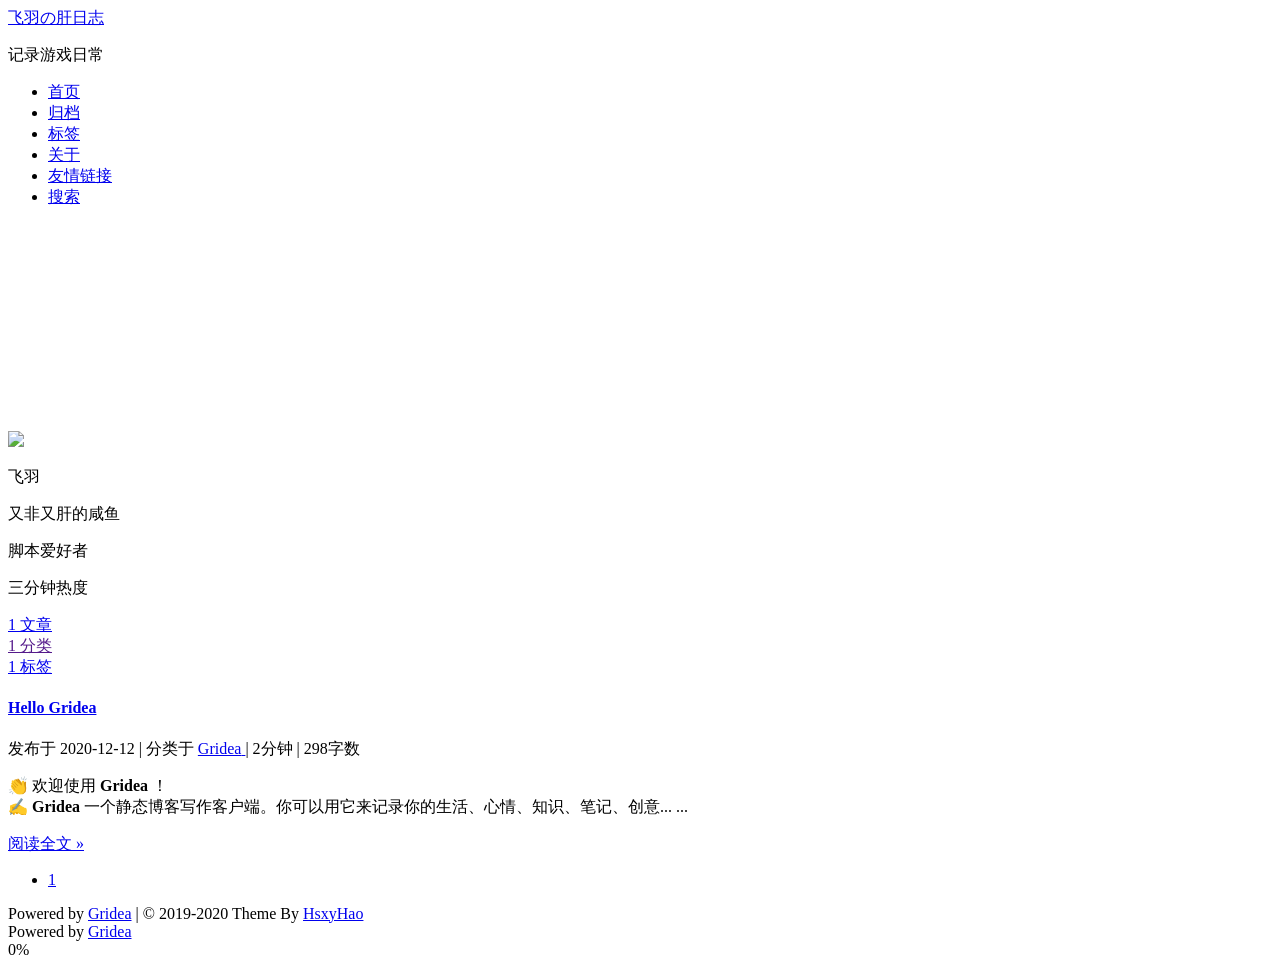
==== commit 0c96e014: "update from gridea: 2021-04-01 00:41:52" ====
--- a/index.html
+++ b/index.html
@@ -8,8 +8,8 @@
 <meta name="keywords" content="游戏日志">
 <meta name="description" content="记录游戏日常">
 <meta name="theme-color" content="#000">
-<title>飞羽の游戏日志</title>
-<link rel="shortcut icon" href="https://cdn.jsdelivr.net/gh/feiyu0/gridea.github.io@gridea/favicon.ico?v=1617208786402">
+<title>飞羽の肝日志</title>
+<link rel="shortcut icon" href="https://cdn.jsdelivr.net/gh/feiyu0/gridea.github.io@gridea/favicon.ico?v=1617208908394">
 <link rel="stylesheet" href="https://cdn.jsdelivr.net/gh/feiyu0/gridea.github.io@gridea/media/css/pisces.css">
 <link rel="stylesheet" href="https://cdn.jsdelivr.net/gh/feiyu0/gridea.github.io@gridea/media/fonts/font-awesome.css">
 <link
@@ -58,7 +58,7 @@
         <div class="site-title">
           
             <a href="/" class="brand">
-              <span>飞羽の游戏日志</span>
+              <span>飞羽の肝日志</span>
             </a>  
           
         </div>
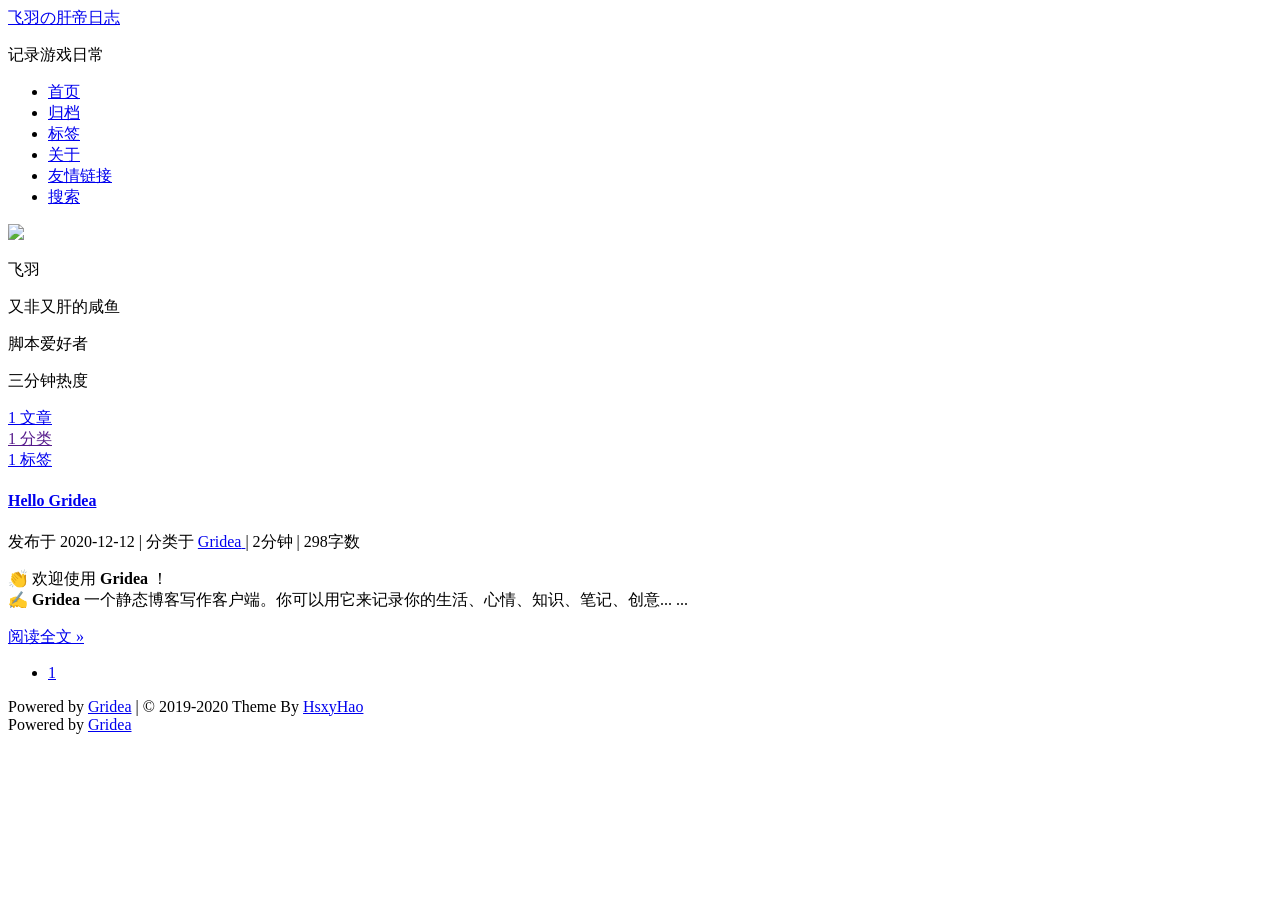
==== commit 387ca58a: "update from gridea: 2021-04-01 01:01:22" ====
--- a/index.html
+++ b/index.html
@@ -8,9 +8,9 @@
 <meta name="keywords" content="游戏日志">
 <meta name="description" content="记录游戏日常">
 <meta name="theme-color" content="#000">
-<title>飞羽の肝日志</title>
-<link rel="shortcut icon" href="https://cdn.jsdelivr.net/gh/feiyu0/gridea.github.io@gridea/favicon.ico?v=1617208908394">
-<link rel="stylesheet" href="https://cdn.jsdelivr.net/gh/feiyu0/gridea.github.io@gridea/media/css/pisces.css">
+<title>飞羽の肝帝日志</title>
+<link rel="shortcut icon" href="https://cdn.jsdelivr.net/gh/feiyu0/gridea.github.io@gridea/favicon.ico?v=1617210079873">
+<link rel="stylesheet" href="https://cdn.jsdelivr.net/gh/feiyu0/gridea.github.io@gridea/media/css/muse.css">
 <link rel="stylesheet" href="https://cdn.jsdelivr.net/gh/feiyu0/gridea.github.io@gridea/media/fonts/font-awesome.css">
 <link
   href="//fonts.googleapis.com/css?family=Monda:300,300italic,400,400italic,700,700italic|Roboto Slab:300,300italic,400,400italic,700,700italic|Rosario:300,300italic,400,400italic,700,700italic|PT Mono:300,300italic,400,400italic,700,700italic&subset=latin,latin-ext"
@@ -44,9 +44,9 @@
   <div class="head-top-line"></div>
   <div class="header-box">
     
-<div class="pisces">
-  <header class="header  ">
-    <div class="blog-header box-shadow-wrapper bg-color " id="header">
+<div class="muse">
+  <header class="header bg-color ">
+    <div class="blog-header box-shadow-wrapper  " id="header">
       <div class="nav-toggle" id="nav_toggle">
         <div class="toggle-box">
           <div class="line line-top"></div>
@@ -58,7 +58,7 @@
         <div class="site-title">
           
             <a href="/" class="brand">
-              <span>飞羽の肝日志</span>
+              <span>飞羽の肝帝日志</span>
             </a>  
           
         </div>
@@ -170,11 +170,11 @@
   <div class="main-continer">
     
     <div
-      class="section-layout pisces ">
+      class="section-layout muse bg-color">
       <div class="section-layout-wrapper">
         <div id="sidebarMeta" class="sidebar">
     
-<div class="sidebar-wrapper box-shadow-wrapper bg-color">
+<div class="sidebar-wrapper box-shadow-wrapper ">
   <div class="sidebar-item">
     <img class="site-author-image right-motion" src="https://cdn.jsdelivr.net/gh/feiyu0/gridea.github.io@gridea/images/avatar.png"/>
     <p class="site-author-name">飞羽</p>
@@ -215,8 +215,6 @@
     </div>
   </div>
   
-    
-  
   
 
 
@@ -225,7 +223,7 @@
 </div>
 <script>
   let sidebarMeta = document.querySelector('#sidebarMeta');
-  let scheme = 'pisces';
+  let scheme = 'muse';
   let sidebarWrapper = document.querySelector('.sidebar-wrapper');
   if (sidebarMeta && (scheme === 'pisces' || scheme === 'gemini')) {
     document.addEventListener('scroll', function(e) {
@@ -237,10 +235,10 @@
     });
   }
   </script>
-        <div class="section-box pisces">
+        <div class="section-box muse">
           <section class="section bg-color posts-expand slide-down-in">
             
-  <article class="post-list-box  post box-shadow-wrapper">
+  <article class="post-list-box bg-color post box-shadow-wrapper">
     <div class="article-wrapper bg-color">
       <section class="post-header">
   <h1 class="post-title">
@@ -340,12 +338,14 @@
   </footer>
   
   
-  <div class="pisces back-to-top" id="back_to_top">
+  <div class="drawer-box left" id="drawer_box">
+    <span class="muse-line muse-line-first"></span>
+    <span class="muse-line muse-line-middle"></span>
+    <span class="muse-line muse-line-last"></span>
+  </div>
+  
+  <div class="muse back-to-top" id="back_to_top">
     <i class="fa fa-arrow-up"></i>
-    
-    <span class="scrollpercent">
-      <span id="back_to_top_text">0</span>%
-    </span>
     
   </div>
   
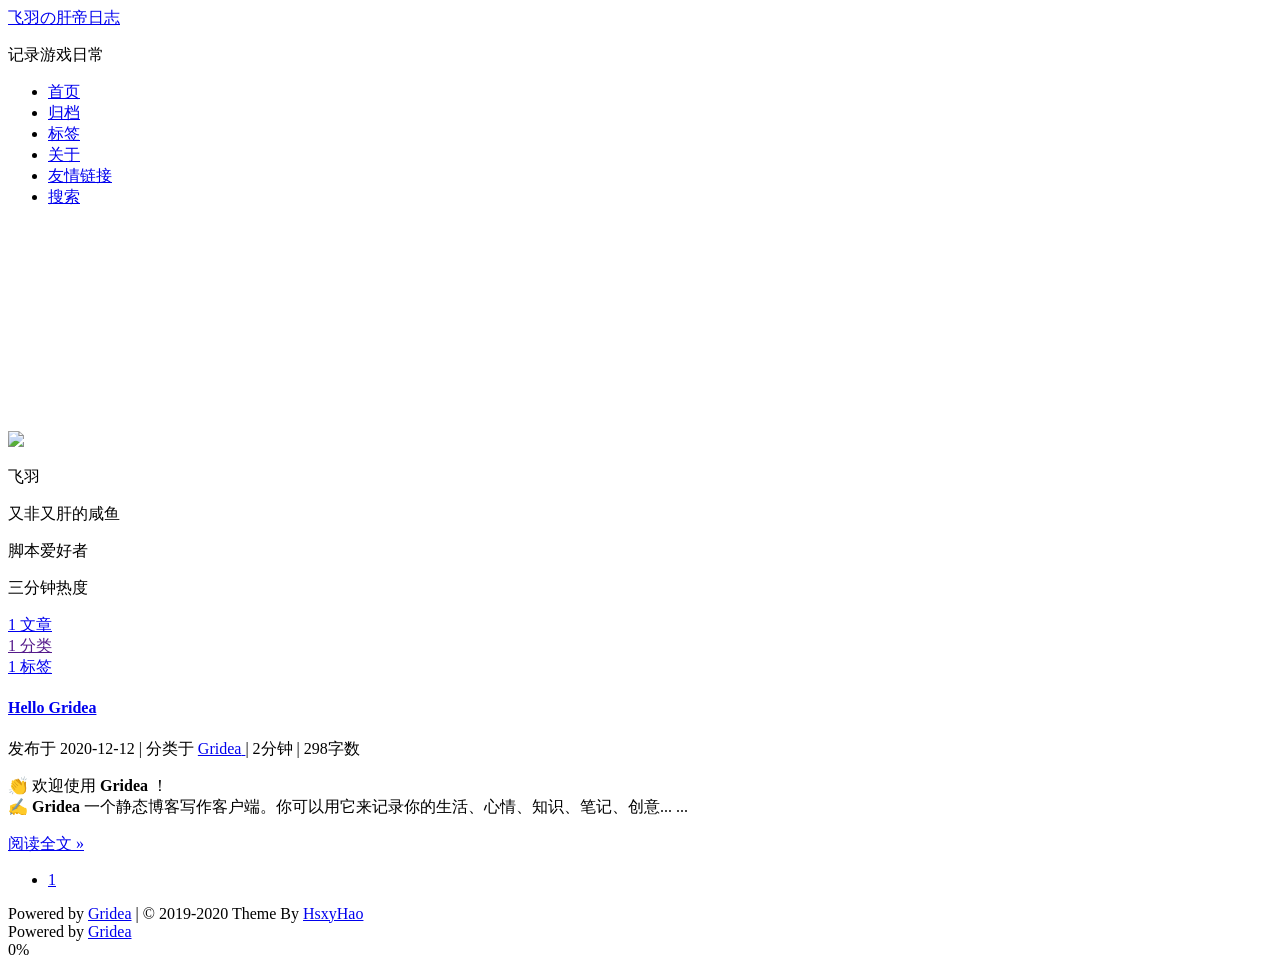
==== commit b9b78bf9: "update from gridea: 2021-04-01 01:08:56" ====
--- a/index.html
+++ b/index.html
@@ -9,19 +9,19 @@
 <meta name="description" content="记录游戏日常">
 <meta name="theme-color" content="#000">
 <title>飞羽の肝帝日志</title>
-<link rel="shortcut icon" href="https://cdn.jsdelivr.net/gh/feiyu0/gridea.github.io@gridea/favicon.ico?v=1617210079873">
-<link rel="stylesheet" href="https://cdn.jsdelivr.net/gh/feiyu0/gridea.github.io@gridea/media/css/muse.css">
-<link rel="stylesheet" href="https://cdn.jsdelivr.net/gh/feiyu0/gridea.github.io@gridea/media/fonts/font-awesome.css">
+<link rel="shortcut icon" href="https://cdn.jsdelivr.net/gh/feiyu0/tech_gridea.github.io@gridea/favicon.ico?v=1617210532980">
+<link rel="stylesheet" href="https://cdn.jsdelivr.net/gh/feiyu0/tech_gridea.github.io@gridea/media/css/pisces.css">
+<link rel="stylesheet" href="https://cdn.jsdelivr.net/gh/feiyu0/tech_gridea.github.io@gridea/media/fonts/font-awesome.css">
 <link
   href="//fonts.googleapis.com/css?family=Monda:300,300italic,400,400italic,700,700italic|Roboto Slab:300,300italic,400,400italic,700,700italic|Rosario:300,300italic,400,400italic,700,700italic|PT Mono:300,300italic,400,400italic,700,700italic&subset=latin,latin-ext"
   rel="stylesheet" type="text/css">
 
-<link href="https://cdn.jsdelivr.net/gh/feiyu0/gridea.github.io@gridea/media/hljs/styles/androidstudio.css"
+<link href="https://cdn.jsdelivr.net/gh/feiyu0/tech_gridea.github.io@gridea/media/hljs/styles/androidstudio.css"
   rel="stylesheet">
 
-<link rel="stylesheet" href="https://cdn.jsdelivr.net/gh/feiyu0/gridea.github.io@gridea/styles/main.css">
-
-<script src="https://cdn.jsdelivr.net/gh/feiyu0/gridea.github.io@gridea/media/hljs/highlight.js"></script>
+<link rel="stylesheet" href="https://cdn.jsdelivr.net/gh/feiyu0/tech_gridea.github.io@gridea/styles/main.css">
+
+<script src="https://cdn.jsdelivr.net/gh/feiyu0/tech_gridea.github.io@gridea/media/hljs/highlight.js"></script>
 <script src="https://cdn.jsdelivr.net/npm/velocity-animate@1.5.0/velocity.min.js"></script>
 <script src="https://cdn.jsdelivr.net/npm/velocity-animate@1.5.0/velocity.ui.min.js"></script>
 <link rel="stylesheet" href="https://cdn.jsdelivr.net/npm/katex@0.11.1/dist/katex.min.css"
@@ -44,9 +44,9 @@
   <div class="head-top-line"></div>
   <div class="header-box">
     
-<div class="muse">
-  <header class="header bg-color ">
-    <div class="blog-header box-shadow-wrapper  " id="header">
+<div class="pisces">
+  <header class="header  ">
+    <div class="blog-header box-shadow-wrapper bg-color " id="header">
       <div class="nav-toggle" id="nav_toggle">
         <div class="toggle-box">
           <div class="line line-top"></div>
@@ -170,13 +170,13 @@
   <div class="main-continer">
     
     <div
-      class="section-layout muse bg-color">
+      class="section-layout pisces ">
       <div class="section-layout-wrapper">
         <div id="sidebarMeta" class="sidebar">
     
-<div class="sidebar-wrapper box-shadow-wrapper ">
+<div class="sidebar-wrapper box-shadow-wrapper bg-color">
   <div class="sidebar-item">
-    <img class="site-author-image right-motion" src="https://cdn.jsdelivr.net/gh/feiyu0/gridea.github.io@gridea/images/avatar.png"/>
+    <img class="site-author-image right-motion" src="https://cdn.jsdelivr.net/gh/feiyu0/tech_gridea.github.io@gridea/images/avatar.png"/>
     <p class="site-author-name">飞羽</p>
     
     <div class="site-description right-motion">
@@ -215,6 +215,8 @@
     </div>
   </div>
   
+    
+  
   
 
 
@@ -223,7 +225,7 @@
 </div>
 <script>
   let sidebarMeta = document.querySelector('#sidebarMeta');
-  let scheme = 'muse';
+  let scheme = 'pisces';
   let sidebarWrapper = document.querySelector('.sidebar-wrapper');
   if (sidebarMeta && (scheme === 'pisces' || scheme === 'gemini')) {
     document.addEventListener('scroll', function(e) {
@@ -235,10 +237,10 @@
     });
   }
   </script>
-        <div class="section-box muse">
+        <div class="section-box pisces">
           <section class="section bg-color posts-expand slide-down-in">
             
-  <article class="post-list-box bg-color post box-shadow-wrapper">
+  <article class="post-list-box  post box-shadow-wrapper">
     <div class="article-wrapper bg-color">
       <section class="post-header">
   <h1 class="post-title">
@@ -338,14 +340,12 @@
   </footer>
   
   
-  <div class="drawer-box left" id="drawer_box">
-    <span class="muse-line muse-line-first"></span>
-    <span class="muse-line muse-line-middle"></span>
-    <span class="muse-line muse-line-last"></span>
-  </div>
-  
-  <div class="muse back-to-top" id="back_to_top">
+  <div class="pisces back-to-top" id="back_to_top">
     <i class="fa fa-arrow-up"></i>
+    
+    <span class="scrollpercent">
+      <span id="back_to_top_text">0</span>%
+    </span>
     
   </div>
   
@@ -868,7 +868,7 @@
   })
 
 </script>
-<script src="https://cdn.jsdelivr.net/gh/feiyu0/gridea.github.io@gridea/media/js/motion.js"></script>
+<script src="https://cdn.jsdelivr.net/gh/feiyu0/tech_gridea.github.io@gridea/media/js/motion.js"></script>
 
 
 <script src="https://cdn.jsdelivr.net/gh/cferdinandi/smooth-scroll/dist/smooth-scroll.polyfills.min.js"></script>
@@ -881,7 +881,7 @@
 
 <canvas class="fireworks" style="position: fixed;left: 0;top: 0;z-index: 1; pointer-events: none;"></canvas>
 <script type="text/javascript" src="//cdn.bootcss.com/animejs/2.2.0/anime.min.js"></script>
-<script type="text/javascript" src="https://cdn.jsdelivr.net/gh/feiyu0/gridea.github.io@gridea/media/js/mouse/fireworks.js"></script>
+<script type="text/javascript" src="https://cdn.jsdelivr.net/gh/feiyu0/tech_gridea.github.io@gridea/media/js/mouse/fireworks.js"></script>
 
 
 
